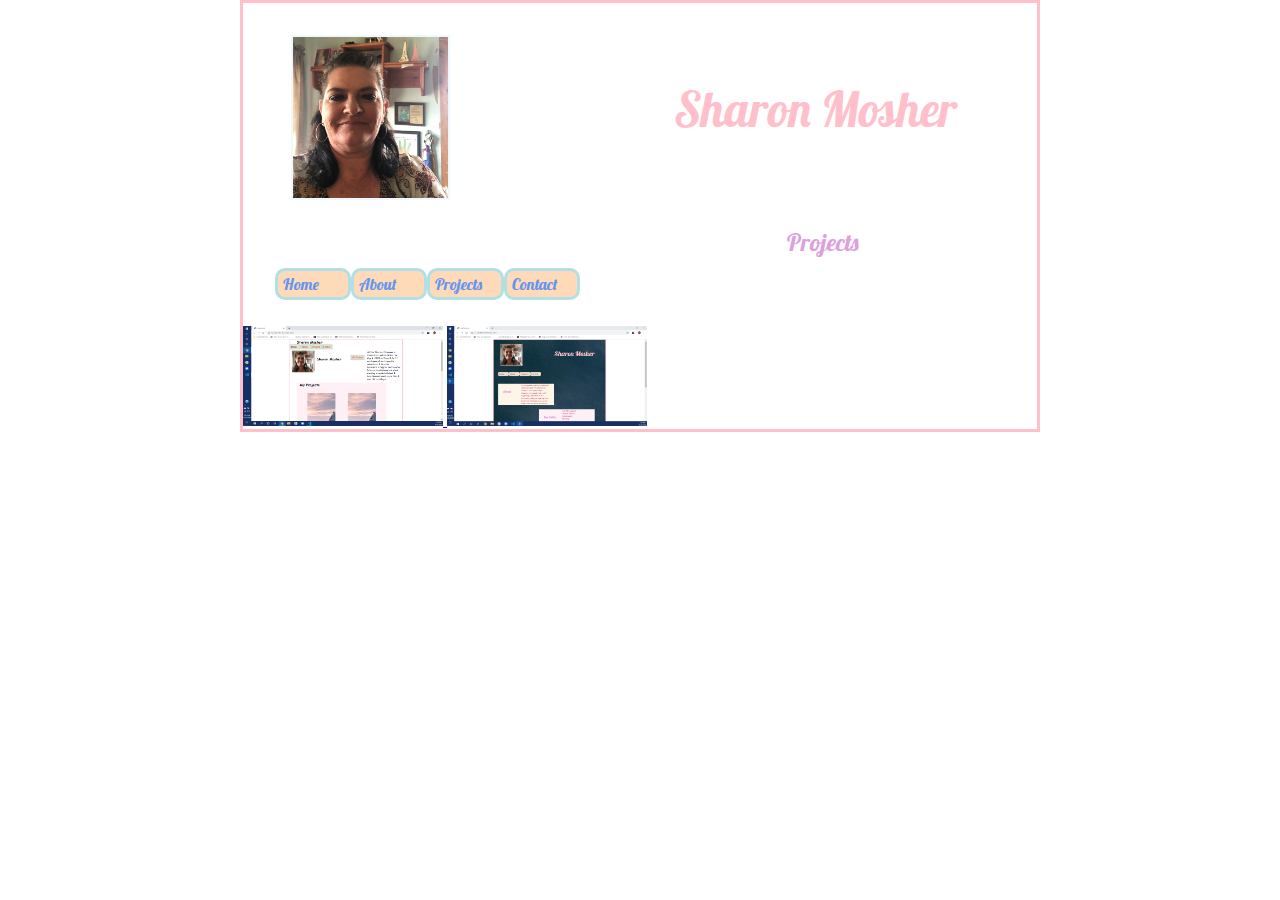
==== projects.html @ 6aa376b7 "working on projects page" ====
<!doctype html>

<html lang="en">
<head>
  <meta charset="utf-8">

  <title>My Resume</title>

  <link rel="stylesheet" href="css/projects.css">
  <link href="https://fonts.googleapis.com/css2?family=Lobster&display=swap" rel="stylesheet">

  <!--[if lt IE 9]>
    <script src="https://cdnjs.cloudflare.com/ajax/libs/html5shiv/3.7.3/html5shiv.js"></script>
  <![endif]-->
</head>

<body>
  <div class="container">

    <header>
      <img src="me.jpg" alt="Sharon Mosher"> 

      <h1>Sharon Mosher</h1>

      <h2>Projects</h2>

      <nav>
        <a href="index.html">Home</a>
        <a href="#">About</a>
        <a href="projects.html">Projects</a>
        <a href="#">Contact</a>
      </nav>

    </header>
    
    <div class= "examples">
        <a href="https://github.com/Sharon-Mosher/User-Interface-II/commit/47798f4abbd7efbce4f5e306f0159fb50b2a04bc">
          <img src="portfolio site.png" alt="website" width="200" height="100">
        </a> 
        <a href="https://github.com/Sharon-Mosher/Preprocessing-I/pull/1/commits/eb06ae860214a6274c1a5b7b7fdcab415d064a16">
          <img src="resume project.png" alt="website" width="200" height="100">
        </a> 
    </div>
---- css/projects.css ----
html,
body,
div,
span,
applet,
object,
iframe,
h1,
h2,
h3,
h4,
h5,
h6,
p,
blockquote,
pre,
a,
abbr,
acronym,
address,
big,
cite,
code,
del,
dfn,
em,
img,
ins,
kbd,
q,
s,
samp,
small,
strike,
strong,
sub,
sup,
tt,
var,
b,
u,
i,
center,
dl,
dt,
dd,
ol,
ul,
li,
fieldset,
form,
label,
legend,
table,
caption,
tbody,
tfoot,
thead,
tr,
th,
td,
article,
aside,
canvas,
details,
embed,
figure,
figcaption,
footer,
header,
hgroup,
menu,
nav,
output,
ruby,
section,
summary,
time,
mark,
audio,
video {
  margin: 0;
  padding: 0;
  border: 0;
  font-size: 100%;
  font: inherit;
  vertical-align: baseline;
}
/* HTML5 display-role reset for older browsers */
article,
aside,
details,
figcaption,
figure,
footer,
header,
hgroup,
menu,
nav,
section {
  display: block;
}
body {
  line-height: 1;
}
ol,
ul {
  list-style: none;
}
blockquote,
q {
  quotes: none;
}
blockquote:before,
blockquote:after,
q:before,
q:after {
  content: '';
  content: none;
}
table {
  border-collapse: collapse;
  border-spacing: 0;
}
/* Set every element's box-sizing to border-box */
* {
  box-sizing: border-box;
}
html,
body {
  height: 100%;
}
.border {
  border: 2px double aliceblue;
  margin: 2em;
  justify-content: center;
}
.box {
  display: flex;
  flex-flow: row wrap;
  justify-content: flex-start;
  margin-left: 1em;
}
.button {
  width: 10%;
  margin: 0;
  border: 3px solid powderblue;
  padding: 5px;
  display: inline-flex;
  border-radius: 10px;
  color: cornflowerblue;
  text-decoration: none;
  margin-bottom: 10px;
  background: peachpuff;
  font-family: 'Lobster', cursive;
}
.h2-font {
  font-size: 1.5em;
  font-family: 'Lobster', cursive;
  font-style: normal;
  font-variant: normal;
  font-weight: 400;
  line-height: 20px;
  color: plum;
}
.p-font {
  font-family: 'Lobster', cursive;
  font-size: 14px;
  font-style: normal;
  font-variant: normal;
  font-weight: 400;
  line-height: 20px;
  color: palevioletred;
}
@media (max-width: 500px) {
  .mobile {
    width: 97%;
    display: flex;
    flex-direction: column;
    flex-wrap: wrap;
    justify-content: flex-start;
    margin-top: auto 0;
    margin-left: 0.5em;
    font-size: 0.8em;
    font-family: fantasy;
  }
}
.container {
  width: 800px;
  margin: auto;
  border: 3px solid pink;
  background-image: url(https://i.picsum.photos/id/1019/5472/3648.jpg);
}
@media (max-width: 500px) {
  .container {
    width: 97%;
    display: flex;
    flex-direction: column;
    flex-wrap: wrap;
    justify-content: flex-start;
    margin-top: auto 0;
    margin-left: 0.5em;
    font-size: 0.8em;
    font-family: fantasy;
  }
}
.container header {
  width: 100%;
  display: flex;
  flex-flow: row wrap;
  justify-content: flex-start;
  margin-left: 1em;
}
@media (max-width: 500px) {
  .container header {
    width: 97%;
    display: flex;
    flex-direction: column;
    flex-wrap: wrap;
    justify-content: flex-start;
    margin-top: auto 0;
    margin-left: 0.5em;
    font-size: 0.8em;
    font-family: fantasy;
  }
}
.container header img {
  width: 20%;
  height: 20%;
  margin-right: 1em;
  border: 2px double aliceblue;
  margin: 2em;
  justify-content: center;
}
.container h1 {
  margin-left: 4em;
  margin-top: 2em;
  font-size: 3em;
  font-family: 'Lobster', cursive;
  font-weight: 400;
  line-height: 20px;
  width: 40%;
  color: pink;
}
.container h2 {
  margin-left: 22em;
  font-size: 1.5em;
  font-family: 'Lobster', cursive;
  font-style: normal;
  font-variant: normal;
  font-weight: 400;
  line-height: 20px;
  color: plum;
}
.container nav {
  width: 100%;
  display: flex;
  flex-flow: row wrap;
  justify-content: flex-start;
  margin-left: 1em;
  margin: 1em;
}
.container nav a {
  width: 10%;
  margin: 0;
  border: 3px solid powderblue;
  padding: 5px;
  display: inline-flex;
  border-radius: 10px;
  color: cornflowerblue;
  text-decoration: none;
  margin-bottom: 10px;
  background: peachpuff;
  font-family: 'Lobster', cursive;
}
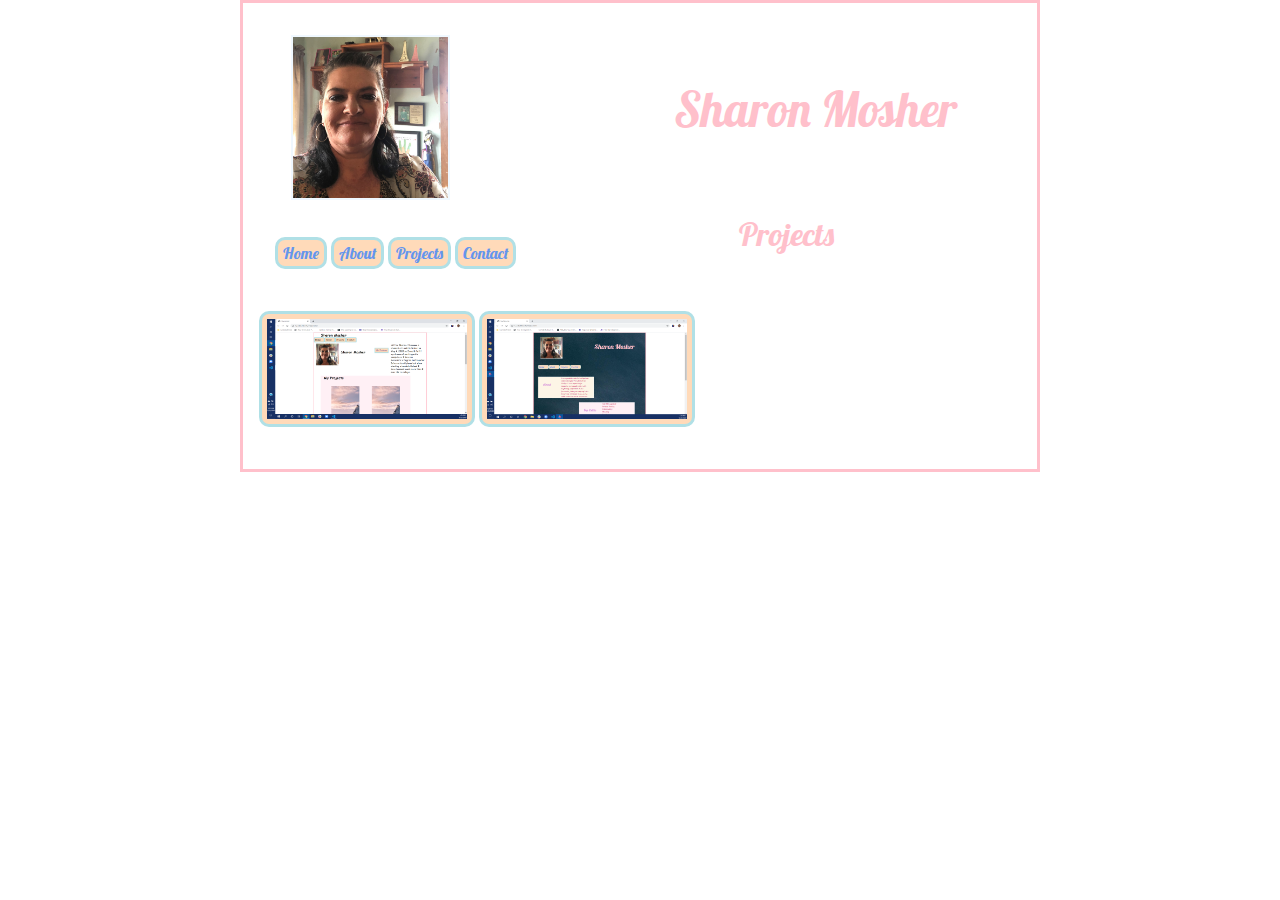
==== commit 5ffafc39: "finished projects page with links to github" ====
--- a/projects.html
+++ b/projects.html
@@ -34,11 +34,11 @@
 
     </header>
     
-    <div class= "examples">
+      <nav class= "examples">
         <a href="https://github.com/Sharon-Mosher/User-Interface-II/commit/47798f4abbd7efbce4f5e306f0159fb50b2a04bc">
           <img src="portfolio site.png" alt="website" width="200" height="100">
         </a> 
         <a href="https://github.com/Sharon-Mosher/Preprocessing-I/pull/1/commits/eb06ae860214a6274c1a5b7b7fdcab415d064a16">
           <img src="resume project.png" alt="website" width="200" height="100">
         </a> 
-    </div>
+      </nav>
--- a/css/projects.css
+++ b/css/projects.css
@@ -142,7 +142,7 @@
   margin-left: 1em;
 }
 .button {
-  width: 10%;
+  width: 30%;
   margin: 0;
   border: 3px solid powderblue;
   padding: 5px;
@@ -243,33 +243,19 @@
   color: pink;
 }
 .container h2 {
-  margin-left: 22em;
-  font-size: 1.5em;
-  font-family: 'Lobster', cursive;
-  font-style: normal;
-  font-variant: normal;
-  font-weight: 400;
-  line-height: 20px;
-  color: plum;
+  margin-left: 15em;
+  font-size: 2em;
+  font-family: 'Lobster', cursive;
+  font-weight: 100;
+  line-height: 5px;
+  width: 40%;
+  color: pink;
 }
 .container nav {
-  width: 100%;
-  display: flex;
-  flex-flow: row wrap;
-  justify-content: flex-start;
-  margin-left: 1em;
-  margin: 1em;
+  width: 50% display: flex; flex-flow: row wrap; justify-content: flex-start; margin-left: 1em;;
+  margin-bottom: 2em;
+  margin-right: 1em;
 }
 .container nav a {
-  width: 10%;
-  margin: 0;
-  border: 3px solid powderblue;
-  padding: 5px;
-  display: inline-flex;
-  border-radius: 10px;
-  color: cornflowerblue;
-  text-decoration: none;
-  margin-bottom: 10px;
-  background: peachpuff;
-  font-family: 'Lobster', cursive;
-}
+  width: 10% width: 30%; margin: 0; border: 3px solid powderblue; padding: 5px; display: inline-flex; border-radius: 10px; color: cornflowerblue; text-decoration: none; margin-bottom: 10px; background: peachpuff; font-family: 'Lobster', cursive;;
+}
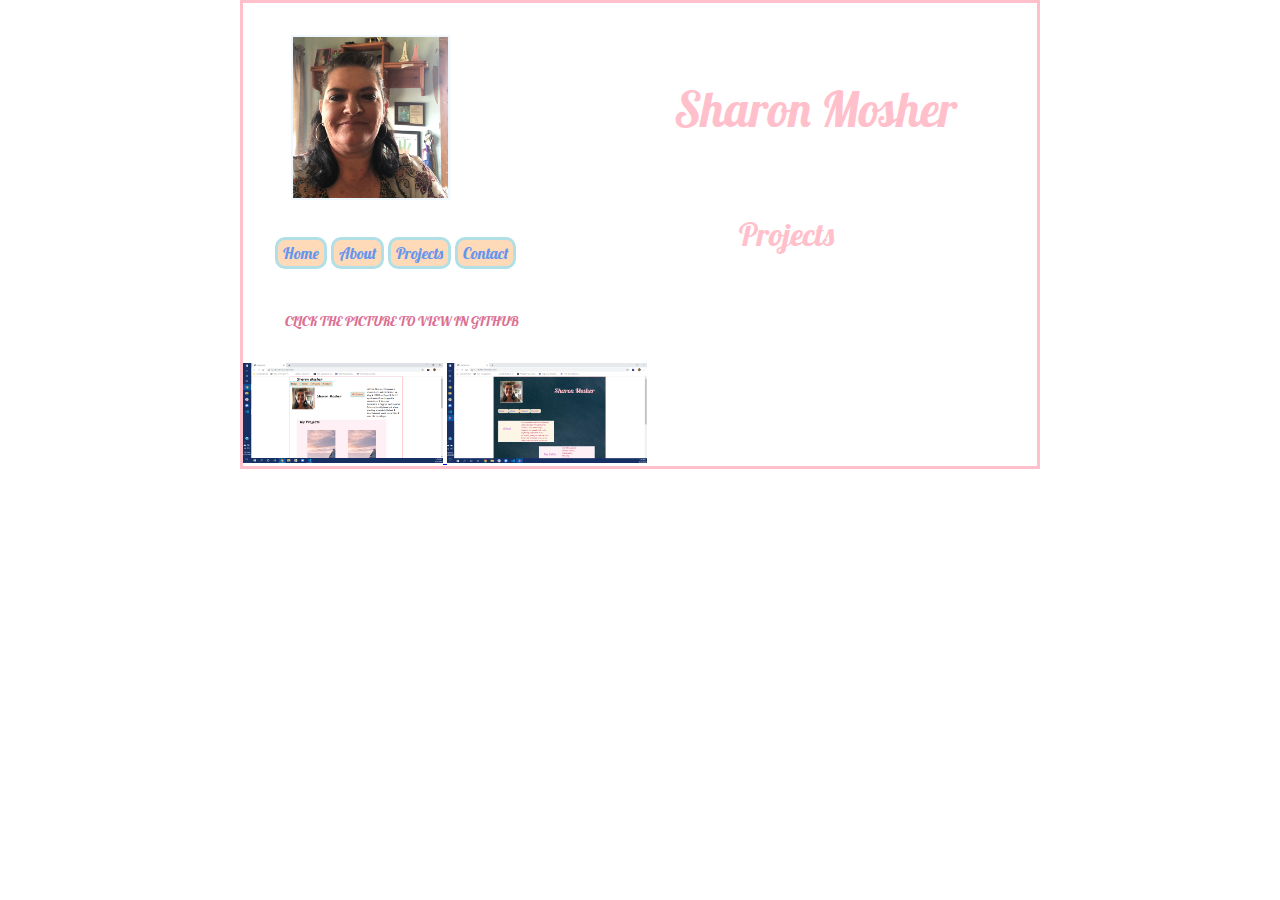
==== commit 1f55c726: "added p and mobile settings" ====
--- a/projects.html
+++ b/projects.html
@@ -33,8 +33,8 @@
       </nav>
 
     </header>
-    
-      <nav class= "examples">
+     <p> CLICK THE PICTURE TO VIEW IN GITHUB</p>
+      <nav class= "examples"></nav>
         <a href="https://github.com/Sharon-Mosher/User-Interface-II/commit/47798f4abbd7efbce4f5e306f0159fb50b2a04bc">
           <img src="portfolio site.png" alt="website" width="200" height="100">
         </a> 
--- a/css/projects.css
+++ b/css/projects.css
@@ -181,6 +181,7 @@
     justify-content: flex-start;
     margin-top: auto 0;
     margin-left: 0.5em;
+    margin-bottom: 0.5em;
     font-size: 0.8em;
     font-family: fantasy;
   }
@@ -200,6 +201,7 @@
     justify-content: flex-start;
     margin-top: auto 0;
     margin-left: 0.5em;
+    margin-bottom: 0.5em;
     font-size: 0.8em;
     font-family: fantasy;
   }
@@ -220,6 +222,7 @@
     justify-content: flex-start;
     margin-top: auto 0;
     margin-left: 0.5em;
+    margin-bottom: 0.5em;
     font-size: 0.8em;
     font-family: fantasy;
   }
@@ -242,6 +245,20 @@
   width: 40%;
   color: pink;
 }
+@media (max-width: 500px) {
+  .container h1 {
+    width: 97%;
+    display: flex;
+    flex-direction: column;
+    flex-wrap: wrap;
+    justify-content: flex-start;
+    margin-top: auto 0;
+    margin-left: 0.5em;
+    margin-bottom: 0.5em;
+    font-size: 0.8em;
+    font-family: fantasy;
+  }
+}
 .container h2 {
   margin-left: 15em;
   font-size: 2em;
@@ -251,6 +268,44 @@
   width: 40%;
   color: pink;
 }
+@media (max-width: 500px) {
+  .container h2 {
+    width: 97%;
+    display: flex;
+    flex-direction: column;
+    flex-wrap: wrap;
+    justify-content: flex-start;
+    margin-top: auto 0;
+    margin-left: 0.5em;
+    margin-bottom: 0.5em;
+    font-size: 0.8em;
+    font-family: fantasy;
+  }
+}
+.container p {
+  margin-left: 3em;
+  font-family: 'Lobster', cursive;
+  font-size: 14px;
+  font-style: normal;
+  font-variant: normal;
+  font-weight: 400;
+  line-height: 20px;
+  color: palevioletred;
+}
+@media (max-width: 500px) {
+  .container p {
+    width: 97%;
+    display: flex;
+    flex-direction: column;
+    flex-wrap: wrap;
+    justify-content: flex-start;
+    margin-top: auto 0;
+    margin-left: 0.5em;
+    margin-bottom: 0.5em;
+    font-size: 0.8em;
+    font-family: fantasy;
+  }
+}
 .container nav {
   width: 50% display: flex; flex-flow: row wrap; justify-content: flex-start; margin-left: 1em;;
   margin-bottom: 2em;
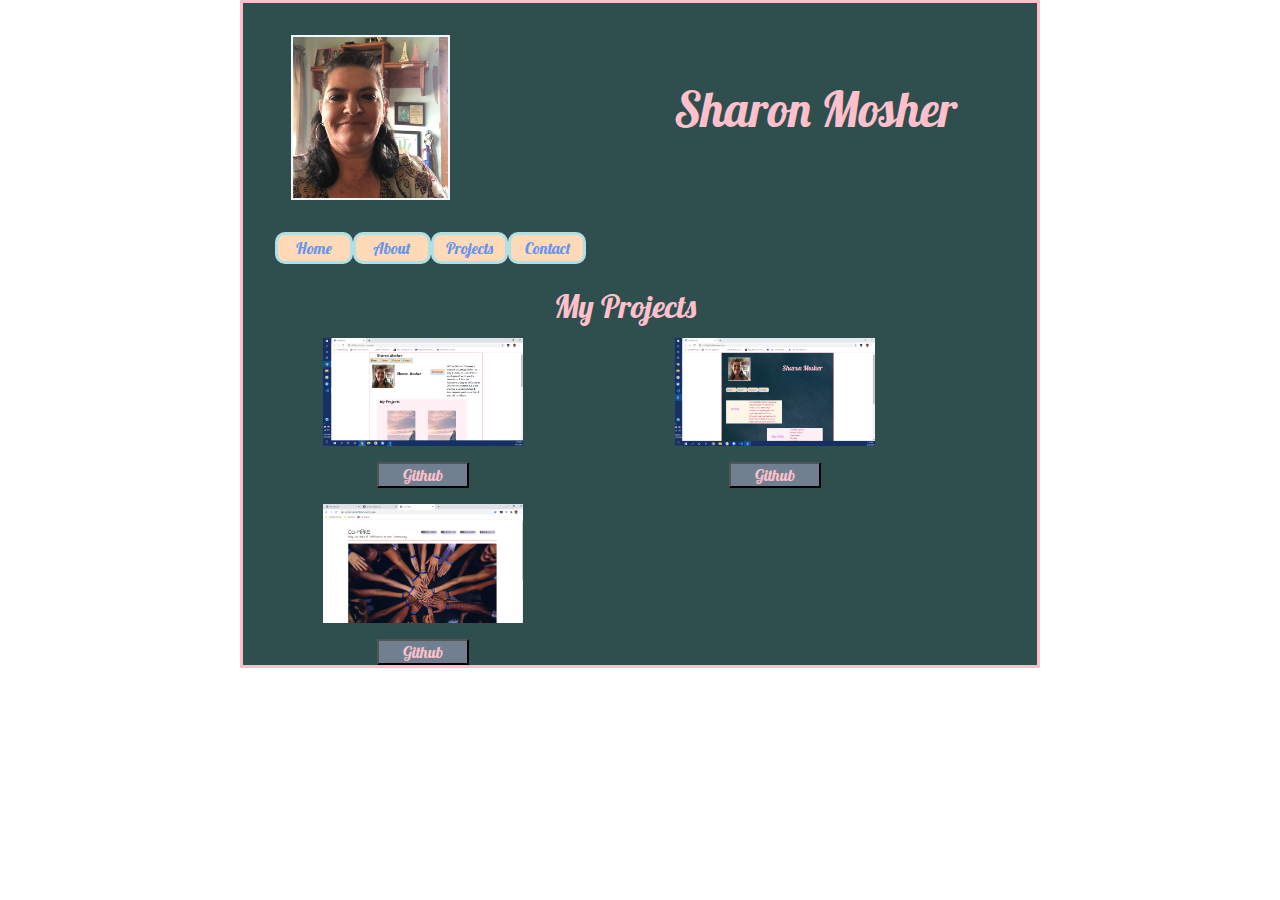
==== commit 2097135d: "updated projects page" ====
--- a/projects.html
+++ b/projects.html
@@ -7,7 +7,7 @@
 
   <title>My Resume</title>
 
-  <link rel="stylesheet" href="css/projects.css">
+  <link rel="stylesheet" href="css/index.css">
   <link href="https://fonts.googleapis.com/css2?family=Lobster&display=swap" rel="stylesheet">
 
   <!--[if lt IE 9]>
@@ -23,22 +23,31 @@
 
       <h1>Sharon Mosher</h1>
 
-      <h2>Projects</h2>
-
       <nav>
         <a href="index.html">Home</a>
         <a href="#">About</a>
         <a href="projects.html">Projects</a>
         <a href="#">Contact</a>
       </nav>
+    </header>
+         
+     <div class="projects">
+      <h2> My Projects </h2>
+      <nav class= "pictures">
+        <div class= "portfolio">
+          <img src="portfolio site.png" alt="portfolio" width="200">
+          <button onclick="window.location.href= 'https://github.com/Sharon-Mosher/User-Interface-II';">Github </button>
+        </div>
+        <div class= "resume">
+          <img src="resume project.png" alt="resume" width="200">
+          <button onclick="window.location.href= 'https://github.com/Sharon-Mosher/Preprocessing-I';">Github </button>
+        </div>
+        <div class= "build-week">
+          <img src="build-week-1.png" alt="build week" width="200">
+          <button onclick="window.location.href= 'https://github.com/bw-co-make-1/ui';">Github </button>
+        </div>  
+      </nav>
+  </div>
+     </section>
 
-    </header>
-     <p> CLICK THE PICTURE TO VIEW IN GITHUB</p>
-      <nav class= "examples"></nav>
-        <a href="https://github.com/Sharon-Mosher/User-Interface-II/commit/47798f4abbd7efbce4f5e306f0159fb50b2a04bc">
-          <img src="portfolio site.png" alt="website" width="200" height="100">
-        </a> 
-        <a href="https://github.com/Sharon-Mosher/Preprocessing-I/pull/1/commits/eb06ae860214a6274c1a5b7b7fdcab415d064a16">
-          <img src="resume project.png" alt="website" width="200" height="100">
-        </a> 
       </nav>
--- a/css/index.css
+++ b/css/index.css
@@ -0,0 +1,617 @@
+/* http://meyerweb.com/eric/tools/css/reset/ 
+   v2.0 | 20110126
+   License: none (public domain)
+*/
+html,
+body,
+div,
+span,
+applet,
+object,
+iframe,
+h1,
+h2,
+h3,
+h4,
+h5,
+h6,
+p,
+blockquote,
+pre,
+a,
+abbr,
+acronym,
+address,
+big,
+cite,
+code,
+del,
+dfn,
+em,
+img,
+ins,
+kbd,
+q,
+s,
+samp,
+small,
+strike,
+strong,
+sub,
+sup,
+tt,
+var,
+b,
+u,
+i,
+center,
+dl,
+dt,
+dd,
+ol,
+ul,
+li,
+fieldset,
+form,
+label,
+legend,
+table,
+caption,
+tbody,
+tfoot,
+thead,
+tr,
+th,
+td,
+article,
+aside,
+canvas,
+details,
+embed,
+figure,
+figcaption,
+footer,
+header,
+hgroup,
+menu,
+nav,
+output,
+ruby,
+section,
+summary,
+time,
+mark,
+audio,
+video {
+  margin: 0;
+  padding: 0;
+  border: 0;
+  font-size: 100%;
+  font: inherit;
+  vertical-align: baseline;
+}
+/* HTML5 display-role reset for older browsers */
+article,
+aside,
+details,
+figcaption,
+figure,
+footer,
+header,
+hgroup,
+menu,
+nav,
+section {
+  display: block;
+}
+body {
+  line-height: 1;
+}
+ol,
+ul {
+  list-style: none;
+}
+blockquote,
+q {
+  quotes: none;
+}
+blockquote:before,
+blockquote:after,
+q:before,
+q:after {
+  content: '';
+  content: none;
+}
+table {
+  border-collapse: collapse;
+  border-spacing: 0;
+}
+/* Set every element's box-sizing to border-box */
+* {
+  box-sizing: border-box;
+}
+html,
+body {
+  height: 100%;
+}
+.border {
+  border: 2px double aliceblue;
+  margin: 2em;
+  justify-content: center;
+}
+.box {
+  display: flex;
+  flex-flow: row wrap;
+  justify-content: flex-start;
+  margin-left: 1em;
+}
+.button {
+  width: 10%;
+  margin: 0;
+  border: 3px solid powderblue;
+  padding: 5px;
+  display: inline-flex;
+  border-radius: 10px;
+  color: cornflowerblue;
+  text-decoration: none;
+  margin-bottom: 10px;
+  background: peachpuff;
+  font-family: 'Lobster', cursive;
+}
+.h2-font {
+  font-size: 1.5em;
+  font-family: 'Lobster', cursive;
+  font-style: normal;
+  font-variant: normal;
+  font-weight: 400;
+  line-height: 20px;
+  color: plum;
+}
+.p-font {
+  font-family: 'Lobster', cursive;
+  font-size: 14px;
+  font-style: normal;
+  font-variant: normal;
+  font-weight: 400;
+  line-height: 20px;
+  color: palevioletred;
+}
+.column {
+  float: center;
+  width: 33.33%;
+}
+.row:after {
+  content: "";
+  display: table;
+  clear: both;
+}
+@media (max-width: 500px) {
+  .mobile {
+    width: 97%;
+    display: flex;
+    flex-direction: column;
+    flex-wrap: wrap;
+    justify-content: flex-start;
+    margin-top: auto 0;
+    margin-left: 0.5em;
+    font-size: 0.8em;
+    font-family: fantasy;
+  }
+}
+.container {
+  width: 800px;
+  margin: auto;
+  border: 3px solid pink;
+  background-color: darkslategrey;
+}
+@media (max-width: 500px) {
+  .container {
+    width: 97%;
+    display: flex;
+    flex-direction: column;
+    flex-wrap: wrap;
+    justify-content: flex-start;
+    margin-top: auto 0;
+    margin-left: 0.5em;
+    font-size: 0.8em;
+    font-family: fantasy;
+  }
+}
+.container header {
+  width: 100%;
+  display: flex;
+  flex-flow: row wrap;
+  justify-content: flex-start;
+  margin-left: 1em;
+}
+@media (max-width: 500px) {
+  .container header {
+    width: 97%;
+    display: flex;
+    flex-direction: column;
+    flex-wrap: wrap;
+    justify-content: flex-start;
+    margin-top: auto 0;
+    margin-left: 0.5em;
+    font-size: 0.8em;
+    font-family: fantasy;
+  }
+}
+.container header img {
+  width: 20%;
+  height: 20%;
+  margin-right: 1em;
+  border: 2px double aliceblue;
+  margin: 2em;
+  justify-content: center;
+}
+.container h1 {
+  margin-left: 4em;
+  margin-top: 2em;
+  font-size: 3em;
+  font-family: 'Lobster', cursive;
+  font-weight: 400;
+  line-height: 20px;
+  width: 40%;
+  color: pink;
+}
+.container h2 {
+  display: flex;
+  flex-flow: row wrap;
+  justify-content: flex-start;
+  margin-left: 1em;
+  color: pink;
+  font-size: 2rem;
+  font-family: 'Lobster', cursive;
+}
+.container nav {
+  width: 100%;
+  display: flex;
+  flex-flow: row wrap;
+  justify-content: flex-start;
+  margin-left: 1em;
+}
+.container nav a {
+  display: flex;
+  width: 10%;
+  margin: 0;
+  border: 3px solid powderblue;
+  padding: 5px;
+  display: inline-flex;
+  border-radius: 10px;
+  color: cornflowerblue;
+  text-decoration: none;
+  margin-bottom: 10px;
+  background: peachpuff;
+  font-family: 'Lobster', cursive;
+  justify-content: center;
+}
+.container .about {
+  width: 50%;
+  display: flex;
+  flex-flow: row wrap;
+  justify-content: flex-start;
+  margin-left: 1em;
+  border: 2px double aliceblue;
+  margin: 2em;
+  justify-content: center;
+  background-color: oldlace;
+}
+@media (max-width: 500px) {
+  .container .about {
+    width: 97%;
+    display: flex;
+    flex-direction: column;
+    flex-wrap: wrap;
+    justify-content: flex-start;
+    margin-top: auto 0;
+    margin-left: 0.5em;
+    font-size: 0.8em;
+    font-family: fantasy;
+  }
+}
+.container .about h2 {
+  width: 30%;
+  font-size: 1.5em;
+  font-family: 'Lobster', cursive;
+  font-style: normal;
+  font-variant: normal;
+  font-weight: 400;
+  line-height: 20px;
+  color: plum;
+  margin-top: 2em;
+  margin-right: 0.5em;
+}
+.container .about p {
+  width: 50%;
+  font-family: 'Lobster', cursive;
+  font-size: 14px;
+  font-style: normal;
+  font-variant: normal;
+  font-weight: 400;
+  line-height: 20px;
+  color: palevioletred;
+}
+@media (max-width: 500px) {
+  .container .about p {
+    width: 97%;
+    display: flex;
+    flex-direction: column;
+    flex-wrap: wrap;
+    justify-content: flex-start;
+    margin-top: auto 0;
+    margin-left: 0.5em;
+    font-size: 0.8em;
+    font-family: fantasy;
+  }
+}
+.container .skills {
+  width: 50%;
+  display: flex;
+  flex-flow: row wrap;
+  justify-content: flex-start;
+  margin-left: 1em;
+  border: 2px double aliceblue;
+  margin: 2em;
+  justify-content: center;
+  margin-left: 20em;
+  background-color: lavenderblush;
+}
+@media (max-width: 500px) {
+  .container .skills {
+    width: 97%;
+    display: flex;
+    flex-direction: column;
+    flex-wrap: wrap;
+    justify-content: flex-start;
+    margin-top: auto 0;
+    margin-left: 0.5em;
+    font-size: 0.8em;
+    font-family: fantasy;
+  }
+}
+.container .skills h2 {
+  width: 30%;
+  font-size: 1.5em;
+  font-family: 'Lobster', cursive;
+  font-style: normal;
+  font-variant: normal;
+  font-weight: 400;
+  line-height: 20px;
+  color: plum;
+  margin-top: 2em;
+  margin-right: 0.5em;
+}
+.container .skills ul {
+  width: 50%;
+  font-family: 'Lobster', cursive;
+  font-size: 14px;
+  font-style: normal;
+  font-variant: normal;
+  font-weight: 400;
+  line-height: 20px;
+  color: palevioletred;
+}
+@media (max-width: 500px) {
+  .container .skills ul {
+    width: 97%;
+    display: flex;
+    flex-direction: column;
+    flex-wrap: wrap;
+    justify-content: flex-start;
+    margin-top: auto 0;
+    margin-left: 0.5em;
+    font-size: 0.8em;
+    font-family: fantasy;
+  }
+}
+.container .work {
+  width: 50%;
+  display: flex;
+  flex-flow: row wrap;
+  justify-content: flex-start;
+  margin-left: 1em;
+  border: 2px double aliceblue;
+  margin: 2em;
+  justify-content: center;
+  background-color: gainsboro;
+}
+@media (max-width: 500px) {
+  .container .work {
+    width: 97%;
+    display: flex;
+    flex-direction: column;
+    flex-wrap: wrap;
+    justify-content: flex-start;
+    margin-top: auto 0;
+    margin-left: 0.5em;
+    font-size: 0.8em;
+    font-family: fantasy;
+  }
+}
+.container .work h2 {
+  width: 30%;
+  font-size: 1.5em;
+  font-family: 'Lobster', cursive;
+  font-style: normal;
+  font-variant: normal;
+  font-weight: 400;
+  line-height: 20px;
+  color: plum;
+  margin-top: 0.5em;
+  margin-right: 0.5em;
+}
+.container .work ul {
+  width: 50%;
+  font-family: 'Lobster', cursive;
+  font-size: 14px;
+  font-style: normal;
+  font-variant: normal;
+  font-weight: 400;
+  line-height: 20px;
+  color: palevioletred;
+}
+@media (max-width: 500px) {
+  .container .work ul {
+    width: 97%;
+    display: flex;
+    flex-direction: column;
+    flex-wrap: wrap;
+    justify-content: flex-start;
+    margin-top: auto 0;
+    margin-left: 0.5em;
+    font-size: 0.8em;
+    font-family: fantasy;
+  }
+}
+.container .contact {
+  width: 50%;
+  display: flex;
+  flex-flow: row wrap;
+  justify-content: flex-start;
+  margin-left: 1em;
+  border: 2px double aliceblue;
+  margin: 2em;
+  justify-content: center;
+  margin-left: 20em;
+  background-color: honeydew;
+}
+@media (max-width: 500px) {
+  .container .contact {
+    width: 97%;
+    display: flex;
+    flex-direction: column;
+    flex-wrap: wrap;
+    justify-content: flex-start;
+    margin-top: auto 0;
+    margin-left: 0.5em;
+    font-size: 0.8em;
+    font-family: fantasy;
+  }
+}
+.container .contact h2 {
+  width: 30%;
+  font-size: 1.5em;
+  font-family: 'Lobster', cursive;
+  font-style: normal;
+  font-variant: normal;
+  font-weight: 400;
+  line-height: 20px;
+  color: plum;
+  margin-top: 0.5em;
+  margin-right: 0.5em;
+  margin-bottom: 0.5em;
+}
+.container .contact ul {
+  width: 50%;
+  font-family: 'Lobster', cursive;
+  font-size: 14px;
+  font-style: normal;
+  font-variant: normal;
+  font-weight: 400;
+  line-height: 20px;
+  color: palevioletred;
+}
+@media (max-width: 500px) {
+  .container .contact ul {
+    width: 97%;
+    display: flex;
+    flex-direction: column;
+    flex-wrap: wrap;
+    justify-content: flex-start;
+    margin-top: auto 0;
+    margin-left: 0.5em;
+    font-size: 0.8em;
+    font-family: fantasy;
+  }
+}
+.container .footer {
+  width: 100%;
+  display: flex;
+  flex-flow: row wrap;
+  justify-content: flex-start;
+  margin-left: 1em;
+}
+@media (max-width: 500px) {
+  .container .footer {
+    width: 97%;
+    display: flex;
+    flex-direction: column;
+    flex-wrap: wrap;
+    justify-content: flex-start;
+    margin-top: auto 0;
+    margin-left: 0.5em;
+    font-size: 0.8em;
+    font-family: fantasy;
+  }
+}
+.container .footer nav {
+  width: 100%;
+}
+.container .footer nav a {
+  width: 10%;
+  margin: 0;
+  border: 3px solid powderblue;
+  padding: 5px;
+  display: inline-flex;
+  border-radius: 10px;
+  color: cornflowerblue;
+  text-decoration: none;
+  margin-bottom: 10px;
+  background: peachpuff;
+  font-family: 'Lobster', cursive;
+}
+.container .projects {
+  width: 80%;
+  display: flex;
+  flex-wrap: wrap;
+  justify-content: center;
+  align-content: space-around;
+  margin-top: 1em;
+  margin-left: 3em;
+}
+.container .projects .portfolio {
+  display: flex;
+  flex-direction: column;
+  margin-right: 7.5rem;
+}
+.container .projects .portfolio button {
+  width: 40%;
+  align-self: center;
+  color: pink;
+  background-color: slategray;
+  font-family: 'Lobster', cursive;
+  font-size: 1rem;
+}
+.container .projects .resume {
+  display: flex;
+  flex-direction: column;
+}
+.container .projects .resume button {
+  width: 40%;
+  align-self: center;
+  color: pink;
+  background-color: slategray;
+  font-family: 'Lobster', cursive;
+  font-size: 1rem;
+}
+.container .projects .build-week {
+  display: flex;
+  flex-direction: column;
+}
+.container .projects .build-week button {
+  width: 40%;
+  align-self: center;
+  color: pink;
+  background-color: slategray;
+  font-family: 'Lobster', cursive;
+  font-size: 1rem;
+}
+.container .projects .pictures {
+  display: flex;
+  flex-wrap: wrap;
+  margin-right: 2rem;
+}
+.container .projects .pictures img {
+  margin: 1em;
+}
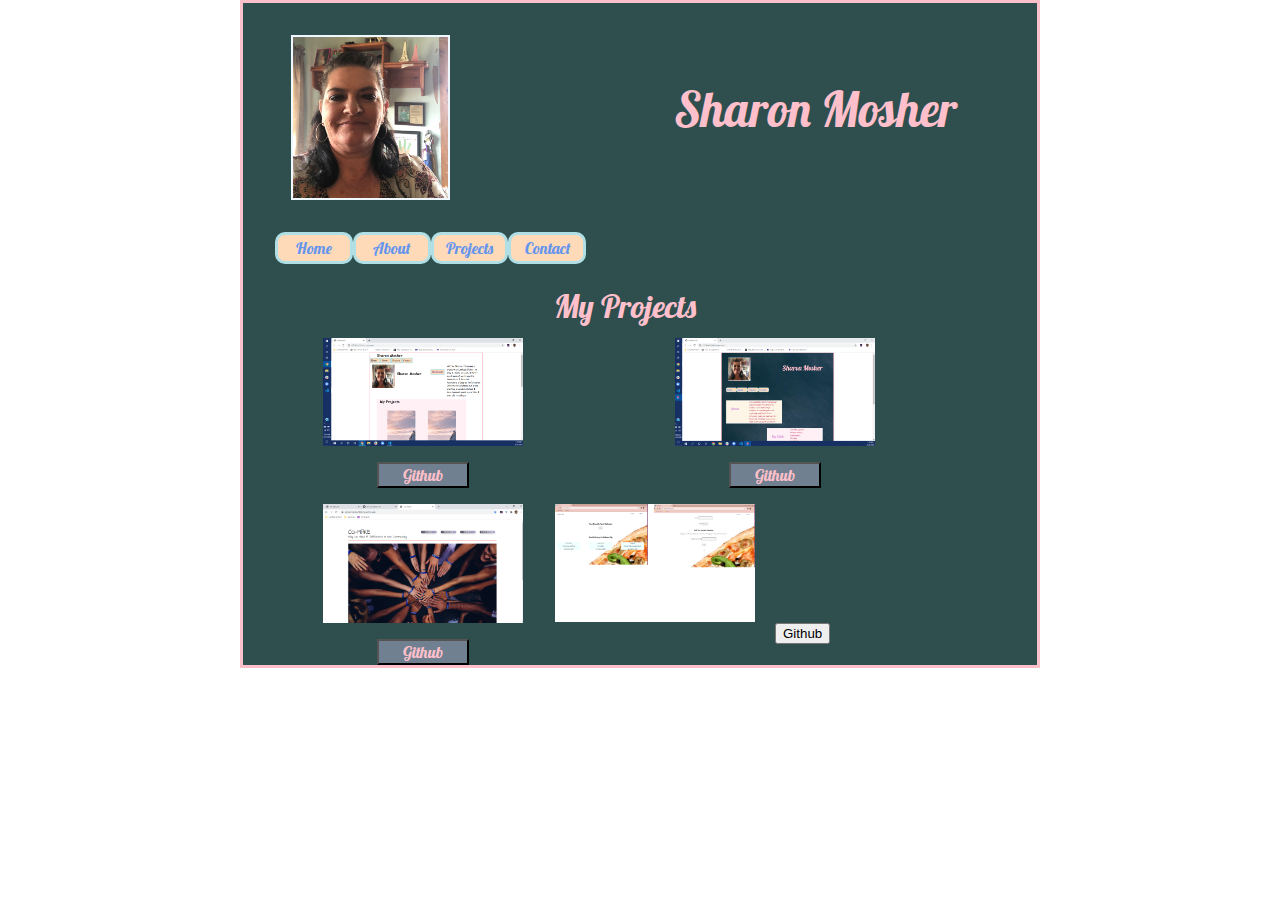
==== commit b7461f10: "updtaed" ====
--- a/projects.html
+++ b/projects.html
@@ -45,7 +45,11 @@
         <div class= "build-week">
           <img src="build-week-1.png" alt="build week" width="200">
           <button onclick="window.location.href= 'https://github.com/bw-co-make-1/ui';">Github </button>
-        </div>  
+        </div>
+        <div class= "single-page-app">
+          <img src="advanced forms.png" alt="single-page-app" width="200">
+          <button onclick="window.location.href= 'https://github.com/Sharon-Mosher/web-sprint-challenge-single-page-applications';">Github </button>
+        </div>
       </nav>
   </div>
      </section>
